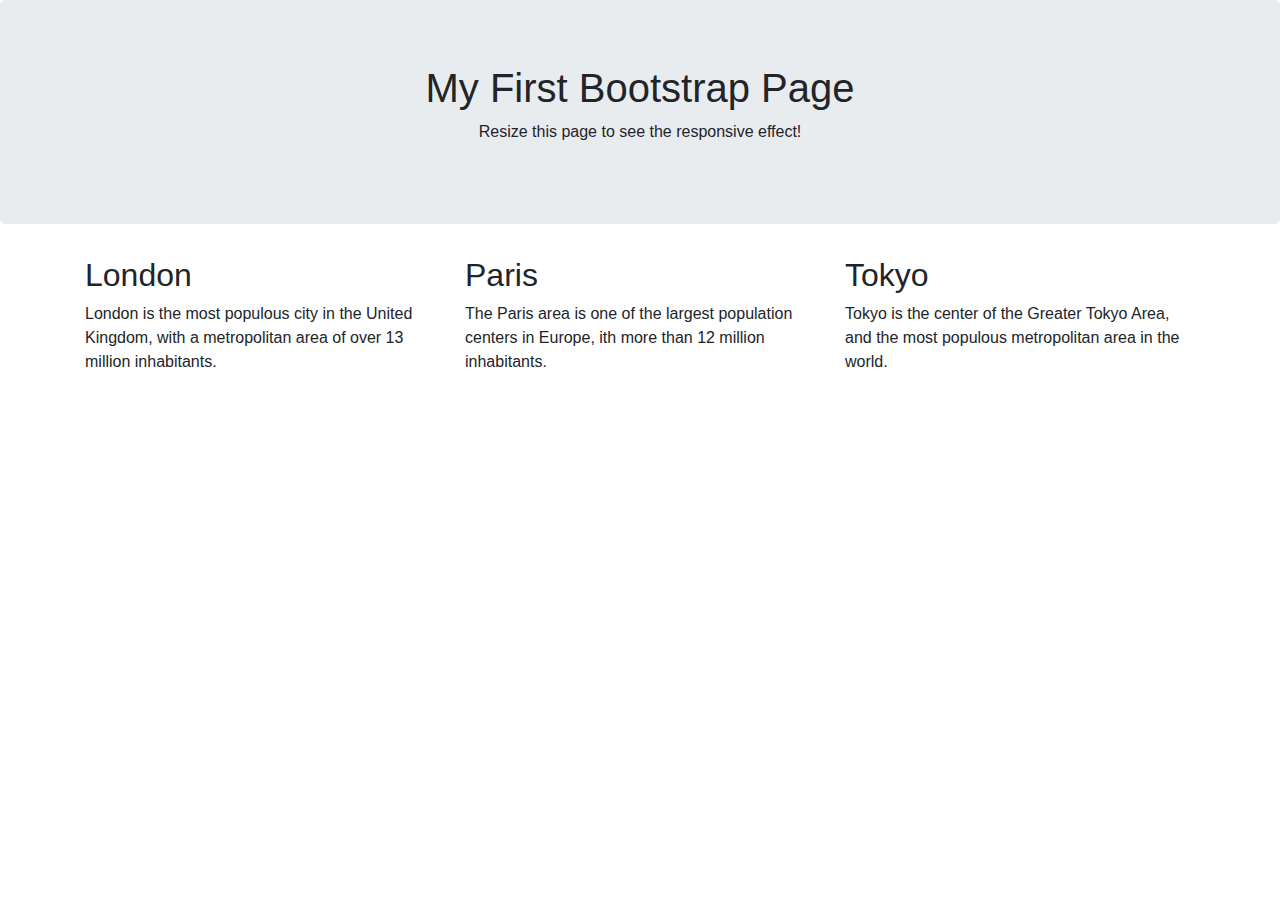
==== html/2index.html @ bc596825 "boostrap" ====
<!DOCTYPE html>
<html lang="en">
<head>
  <title>Bootstrap örnegi</title>
  <meta charset="utf-8">
  <meta name="viewport" content="width=device-width, initial-scale=1">
  <link rel="stylesheet" href="https://maxcdn.bootstrapcdn.com/bootstrap/4.1.3/css/bootstrap.min.css">
  <script src="https://ajax.googleapis.com/ajax/libs/jquery/3.3.1/jquery.min.js"></script>
  <script src="https://cdnjs.cloudflare.com/ajax/libs/popper.js/1.14.3/umd/popper.min.js"></script>
  <script src="https://maxcdn.bootstrapcdn.com/bootstrap/4.1.3/js/bootstrap.min.js"></script>
</head>
<body>

<div class="jumbotron text-center">
  <h1>My First Bootstrap Page</h1>
  <p>Resize this page to see the responsive effect!</p> 
</div>
  
<div class="container">
  <div class="row">
    <div class="col-sm-4">
      <h2>London</h2>
      <p>London is the most populous city in the United Kingdom,
      with a metropolitan area of over 13 million inhabitants.</p>
    </div>
    <div class="col-sm-4">
      <h2>Paris</h2>
      <p>The Paris area is one of the largest population centers in Europe,
      ith more than 12 million inhabitants.</p>
    </div>
    <div class="col-sm-4">
      <h2>Tokyo</h2>
      <p>Tokyo is the center of the Greater Tokyo Area,
      and the most populous metropolitan area in the world.</p>
    </div>
  </div>
</div>

</body>
</html>
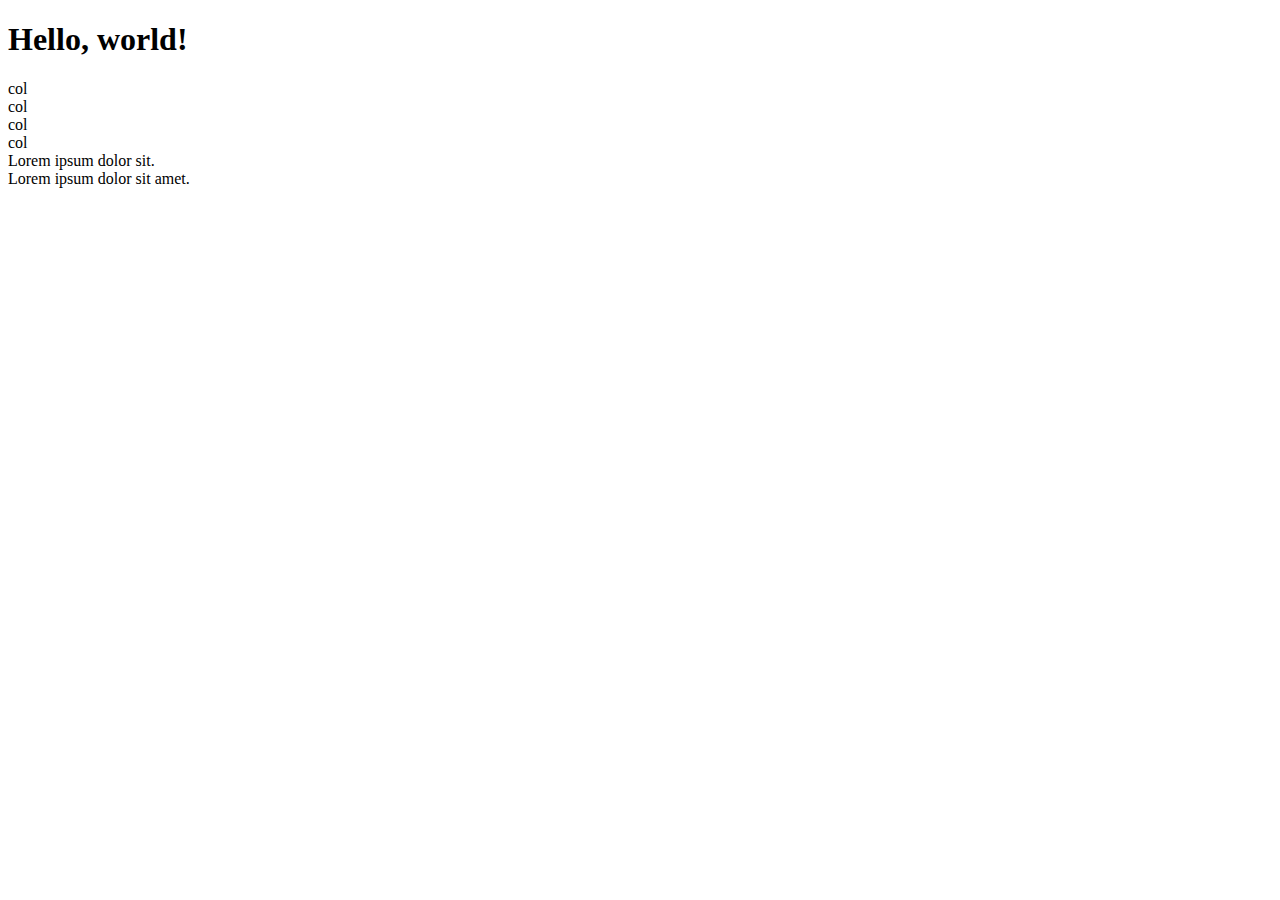
==== commit a13eb59a: "boostrap ile satıs sitesi olusturmak" ====
--- a/html/2index.html
+++ b/html/2index.html
@@ -1,22 +1,22 @@
-<!DOCTYPE html>
+<!doctype html>
 <html lang="en">
-<head>
-  <title>Bootstrap örnegi</title>
-  <meta charset="utf-8">
-  <meta name="viewport" content="width=device-width, initial-scale=1">
-  <link rel="stylesheet" href="https://maxcdn.bootstrapcdn.com/bootstrap/4.1.3/css/bootstrap.min.css">
-  <script src="https://ajax.googleapis.com/ajax/libs/jquery/3.3.1/jquery.min.js"></script>
-  <script src="https://cdnjs.cloudflare.com/ajax/libs/popper.js/1.14.3/umd/popper.min.js"></script>
-  <script src="https://maxcdn.bootstrapcdn.com/bootstrap/4.1.3/js/bootstrap.min.js"></script>
-</head>
-<body>
+  <head>
+    <meta charset="utf-8">
+    <meta name="viewport" content="width=device-width, initial-scale=1">
+    <title>Bootstrap demo</title>
+    <link href="https://cdn.jsdelivr.net/npm/bootstrap@5.3.0/dist/css/bootstrap.min.css" rel="stylesheet" integrity="sha384-9ndCyUaIbzAi2FUVXJi0CjmCapSmO7SnpJef0486qhLnuZ2cdeRhO02iuK6FUUVM" crossorigin="anonymous">
+  </head>
+  <body>
+    <h1>Hello, world!</h1>
+    <script src="https://cdn.jsdelivr.net/npm/bootstrap@5.3.0/dist/js/bootstrap.bundle.min.js" integrity="sha384-geWF76RCwLtnZ8qwWowPQNguL3RmwHVBC9FhGdlKrxdiJJigb/j/68SIy3Te4Bkz" crossorigin="anonymous"></script>
+  
 
-<div class="jumbotron text-center">
+<!-- <div class="jumbotron text-center">
   <h1>My First Bootstrap Page</h1>
   <p>Resize this page to see the responsive effect!</p> 
 </div>
-  
-<div class="container">
+   -->
+<!-- <div class="container">
   <div class="row">
     <div class="col-sm-4">
       <h2>London</h2>
@@ -34,7 +34,40 @@
       and the most populous metropolitan area in the world.</p>
     </div>
   </div>
-</div>
+</div> -->
+
+ 
+<div class="container text-center">
+    <div class="row">
+      <div class="col " >col</div>
+      <div class="col">col</div>
+      <div class="col">col</div>
+      <div  class="col">col</div>
+    </div>
+    <div class="row">
+      <div class="col-6 text-bg-warning p-3">Lorem ipsum dolor sit.</div>
+      <div class="col-6">Lorem ipsum dolor sit amet.</div>
+    </div>
+  </div>
+
+
+
+
+
+
+
+
+
+
+
+
+
+
+
+
+
+
+
 
 </body>
 </html>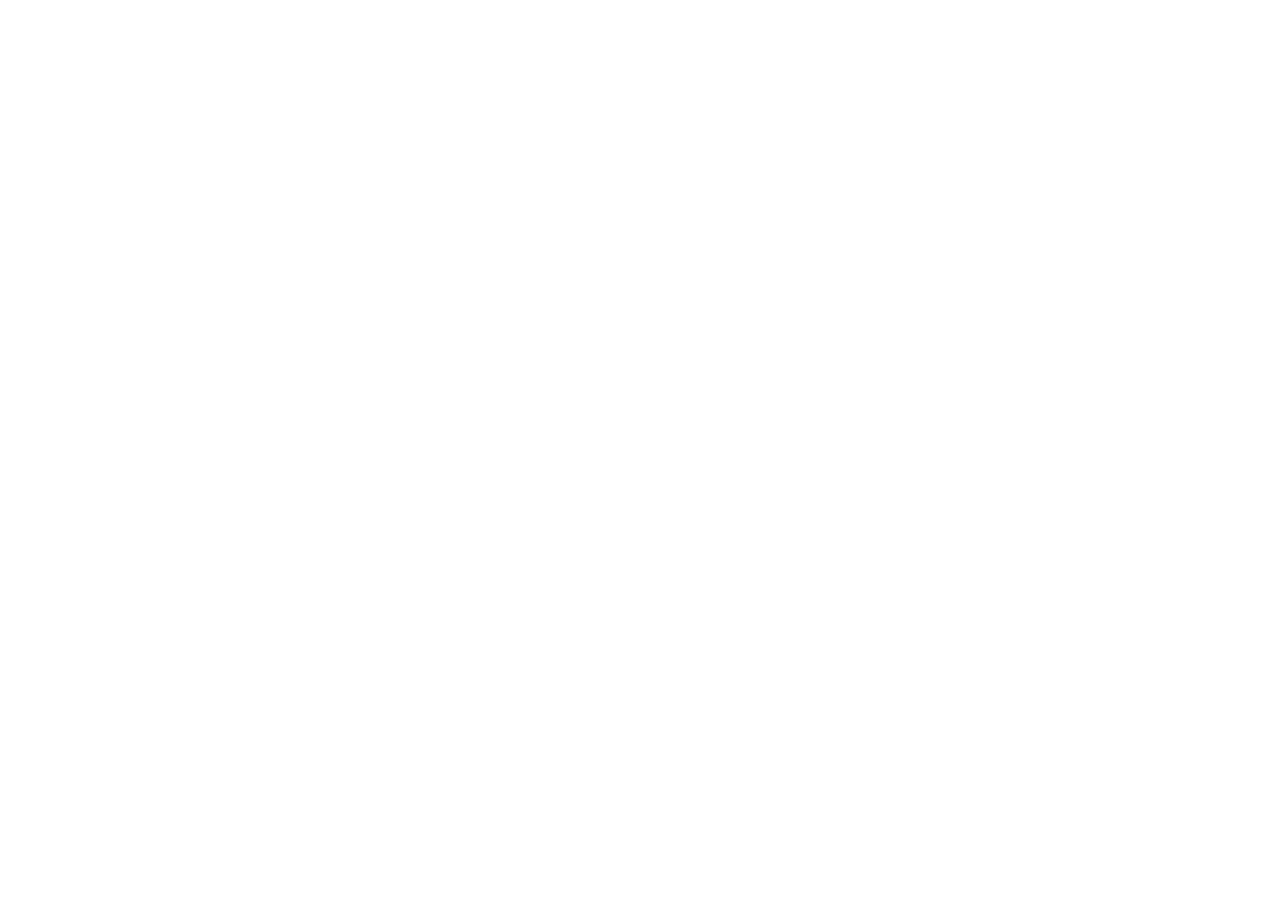
==== commit 33ddb538: "javascript dom ve islemleri" ====
--- a/html/2index.html
+++ b/html/2index.html
@@ -1,4 +1,4 @@
-<!doctype html>
+<!-- <!doctype html>
 <html lang="en">
   <head>
     <meta charset="utf-8">
@@ -9,7 +9,7 @@
   <body>
     <h1>Hello, world!</h1>
     <script src="https://cdn.jsdelivr.net/npm/bootstrap@5.3.0/dist/js/bootstrap.bundle.min.js" integrity="sha384-geWF76RCwLtnZ8qwWowPQNguL3RmwHVBC9FhGdlKrxdiJJigb/j/68SIy3Te4Bkz" crossorigin="anonymous"></script>
-  
+   -->
 
 <!-- <div class="jumbotron text-center">
   <h1>My First Bootstrap Page</h1>
@@ -36,7 +36,7 @@
   </div>
 </div> -->
 
- 
+<!--  
 <div class="container text-center">
     <div class="row">
       <div class="col " >col</div>
@@ -70,4 +70,4 @@
 
 
 </body>
-</html>+</html> -->